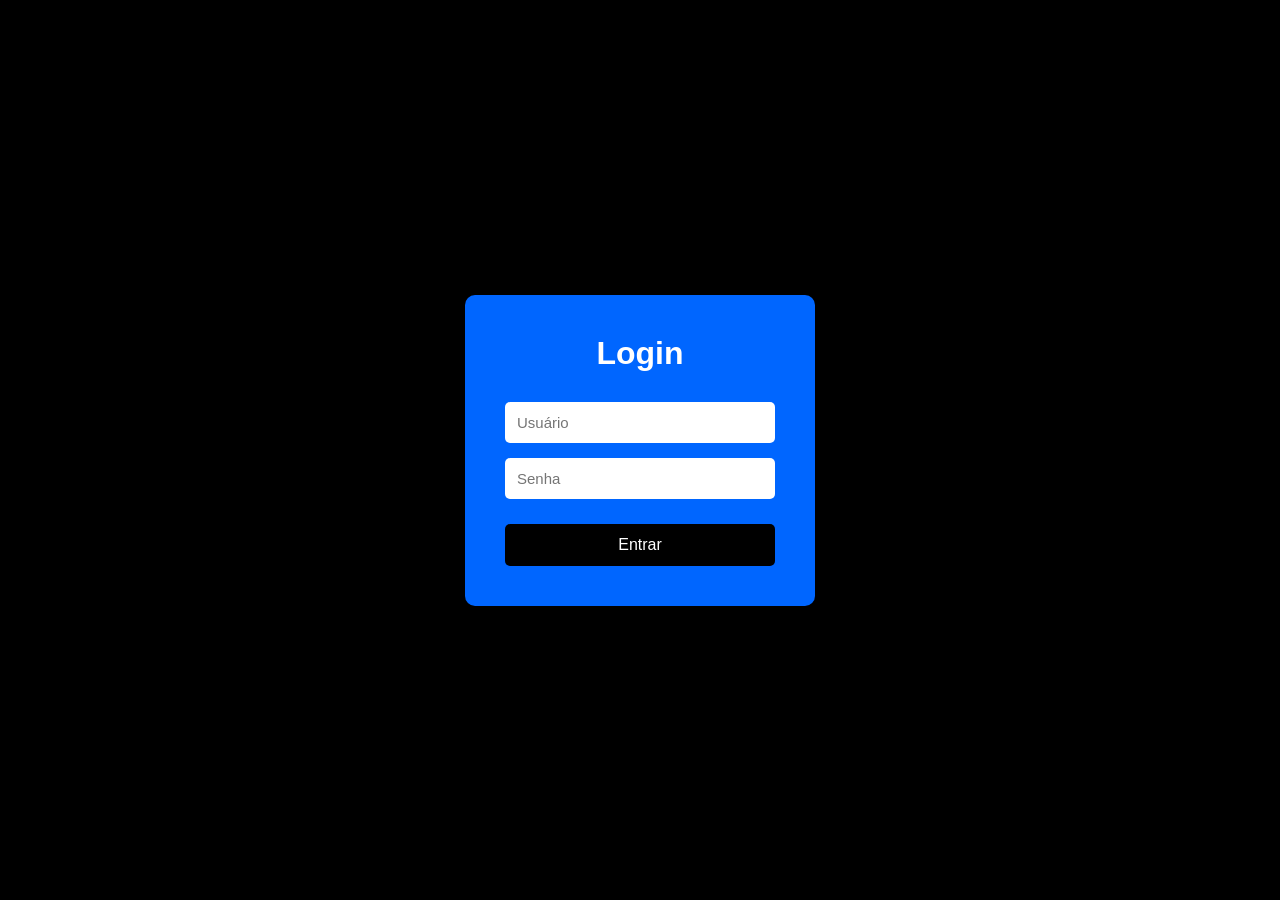
==== login.html @ bebb855a "feat: adiciona página de login" ====
<!DOCTYPE html>
<html lang="pt-BR">
<head>
    <meta charset="UTF-8">
    <meta name="viewport" content="width=device-width, initial-scale=1.0">
    <title>Login</title>

    <style>
        * {
            margin: 0;
            padding: 0;
            box-sizing: border-box;
        }

        body {
            height: 100vh;
            display: flex;
            justify-content: center;
            align-items: center;
            background-color: #000;
            font-family: Arial, sans-serif;
        }

        .login-box {
            width: 350px;
            padding: 40px;
            background-color: #0066ff;
            border-radius: 10px;
            text-align: center;
        }

        .login-box h1 {
            color: white;
            margin-bottom: 30px;
        }

        .login-box input {
            width: 100%;
            padding: 12px;
            margin-bottom: 15px;
            border: none;
            border-radius: 5px;
            outline: none;
            font-size: 15px;
        }

        .login-box button {
            width: 100%;
            padding: 12px;
            margin-top: 10px;
            border: none;
            border-radius: 5px;
            background-color: #000;
            color: white;
            font-size: 16px;
            cursor: pointer;
        }

        .login-box button:hover {
            background-color: #222;
        }
    </style>
</head>

<body>

    <div class="login-box">
        <h1>Login</h1>

        <input type="text" placeholder="Usuário">

        <input type="password" placeholder="Senha">

        <button>Entrar</button>
    </div>

</body>
</html>
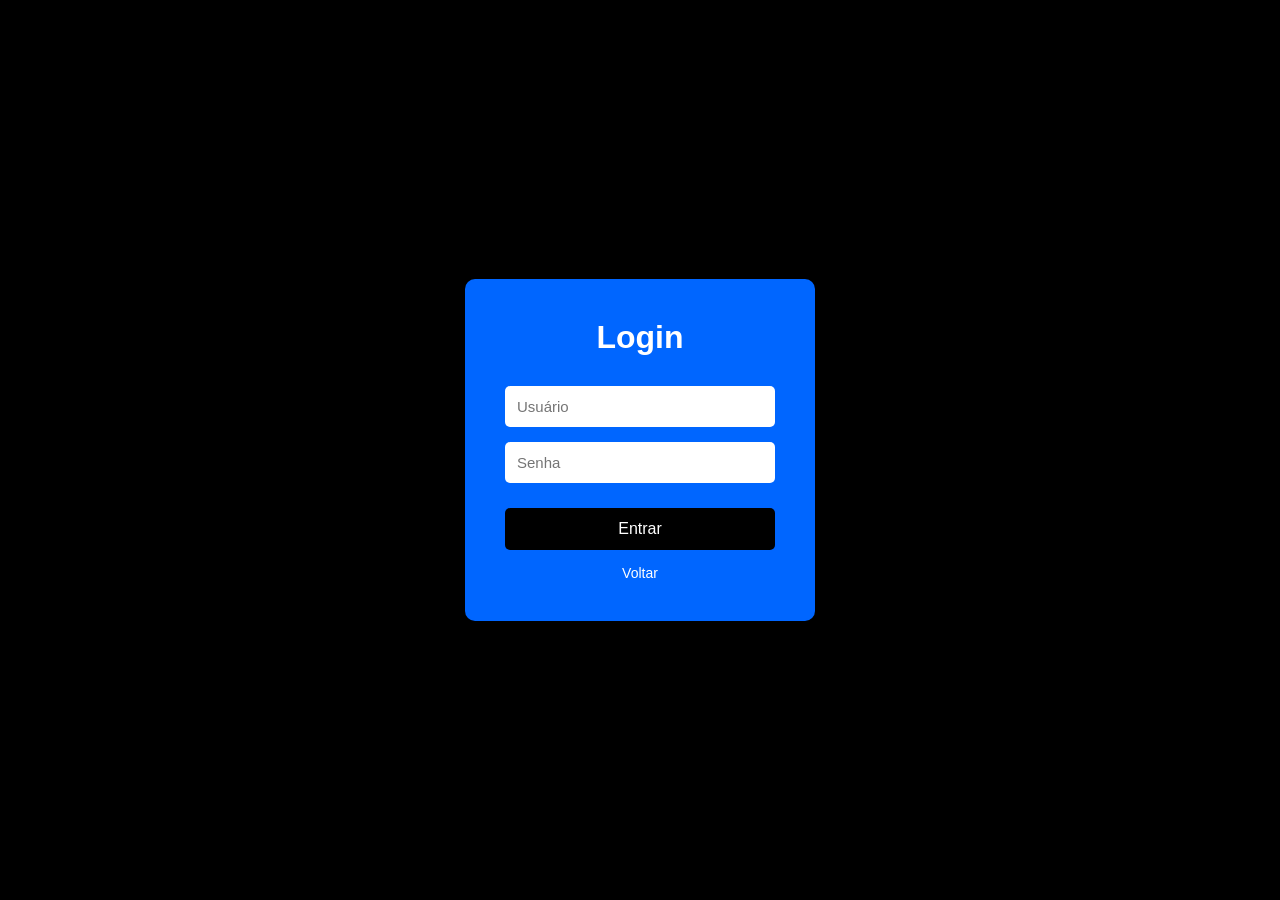
==== commit 996c40e0: "feat: adiciona estilo e página de login" ====
--- a/login.html
+++ b/login.html
@@ -4,6 +4,8 @@
     <meta charset="UTF-8">
     <meta name="viewport" content="width=device-width, initial-scale=1.0">
     <title>Login</title>
+
+    <link rel="stylesheet" href="style.css">
 
     <style>
         * {
@@ -72,6 +74,9 @@
         <input type="password" placeholder="Senha">
 
         <button>Entrar</button>
+
+          <a href="index.html" class="voltar">Voltar</a>
+
     </div>
 
 </body>
--- a/style.css
+++ b/style.css
@@ -0,0 +1,120 @@
+/* Configurações gerais */
+* {
+    margin: 0;
+    padding: 0;
+    box-sizing: border-box;
+}
+
+body {
+    font-family: Arial, sans-serif;
+    background-color: #000;
+    color: #fff;
+}
+
+/* Página inicial */
+header {
+    background-color: #0066ff;
+    color: white;
+    padding: 20px;
+    text-align: center;
+}
+
+main {
+    max-width: 800px;
+    margin: 50px auto;
+    padding: 30px;
+    background-color: #111;
+    border-radius: 12px;
+    text-align: center;
+    box-shadow: 0 4px 15px rgba(0, 0, 0, 0.5);
+}
+
+h1 {
+    margin-bottom: 15px;
+}
+
+h2 {
+    margin-bottom: 15px;
+}
+
+p {
+    margin-bottom: 25px;
+    line-height: 1.6;
+}
+
+/* Botões */
+button {
+    background-color: #0066ff;
+    color: white;
+    border: none;
+    padding: 12px 25px;
+    border-radius: 8px;
+    cursor: pointer;
+    font-size: 16px;
+}
+
+button:hover {
+    background-color: #004dcc;
+}
+
+/* Caixa de login */
+.login-box {
+    width: 350px;
+    padding: 40px;
+    background-color: #0066ff;
+    border-radius: 10px;
+    text-align: center;
+}
+
+.login-box h1 {
+    color: white;
+    margin-bottom: 30px;
+}
+
+/* Campos de login */
+.login-box input {
+    width: 100%;
+    padding: 12px;
+    margin-bottom: 15px;
+    border: none;
+    border-radius: 5px;
+    outline: none;
+    font-size: 15px;
+}
+
+/* Botão Entrar */
+.login-box button {
+    width: 100%;
+    padding: 12px;
+    margin-top: 10px;
+    border: none;
+    border-radius: 5px;
+    background-color: #000;
+    color: white;
+    font-size: 16px;
+    cursor: pointer;
+}
+
+.login-box button:hover {
+    background-color: #222;
+}
+
+/* Botão Voltar */
+.voltar {
+    display: block;
+    margin-top: 15px;
+    color: white;
+    text-decoration: none;
+    font-size: 14px;
+}
+
+.voltar:hover {
+    text-decoration: underline;
+}
+
+/* Rodapé */
+footer {
+    text-align: center;
+    margin-top: 50px;
+    color: #777;
+}
